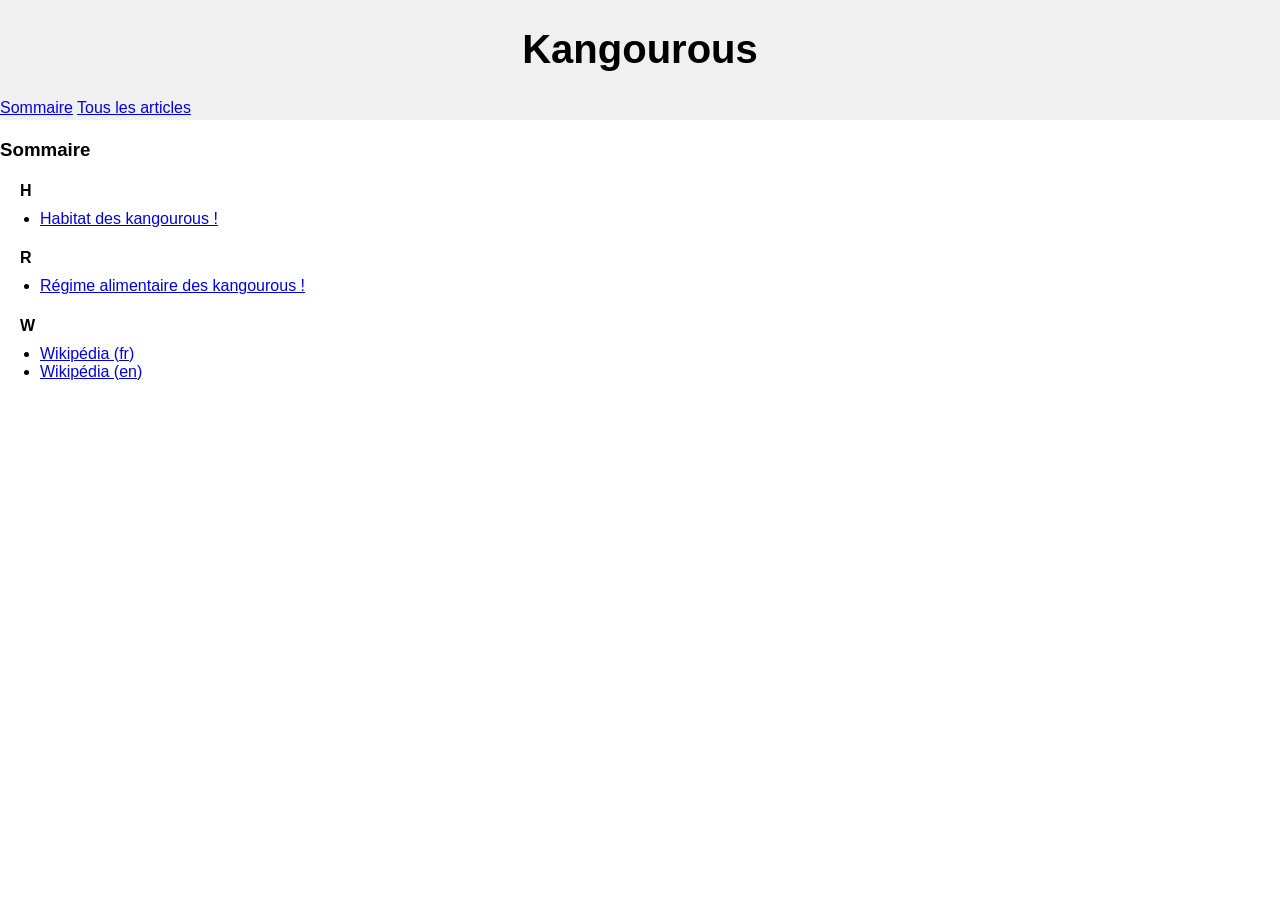
==== sommaire.html @ 30bef052 "Create a page for the "sommaire"" ====
<!DOCTYPE html>
<html>
    <head>
        <meta charset="utf-8">
        <meta name="viewport" content="width=device-width, initial-scale=1.0">
        <title>Sommaire | Blog</title>
        <link rel="stylesheet" type="text/css" href="style.css">
    </head>
    <body>
        
    <header>
        <h1>Kangourous</h1>
        <nav>
            <a href="sommaire.html">Sommaire</a>
            <a href="articles.html">Tous les articles</a>
        </nav>
    </header>

    <main>
        <section class="sommaire">
            <h3>Sommaire</h3>
            <nav>
                <h4>H</h4>
                <ul>
                    <li><a href="articles.html#second-post">Habitat des kangourous !</a></li>
                </ul>

                <h4>R</h4>
                <ul>
                    <li><a href="articles.html#premier-post">Régime alimentaire des kangourous !</a></li>
                </ul>

                <h4>W</h4>
                <ul>
                    <li><a href="https://fr.wikipedia.org/wiki/Kangourou">Wikipédia (fr)</a></li>
                    <li><a href="https://en.wikipedia.org/wiki/Kangaroo">Wikipédia (en)</a></li>
                </ul>
            </nav>
        </section>
    </main>
    
    </body>
</html>
---- style.css ----
body
{
    font-family: helvetica;
}
header
{
    position: fixed;
    top: 0;
    left: 0;
    width: 100%;
    height: 120px;
    background-color: #f0f0f0;
}
main
{
    position: fixed;
    top: 120px;
    left: 0;
    bottom: 0;
    width: 100%;
    overflow: auto;
}
h1
{
    font-size: 2.5em;
    text-align: center;
}

/* Article */

article h2
{
    margin-bottom: 0;
}
article h6
{
    margin-top: 0;
    font-style: italic;
}
.article-entete
{
    margin-left: 1%;
}
.article-main
{
    margin-left: 2%;
}

/* Bouton de retour en haut */

.retour-haut
{
    border: none;
    z-index: 100;
    position: fixed;
    bottom: 2%;
    right: 3%;
}
.retour-haut button
{
    border: none;
    border-radius: 7px;
    box-shadow: 3px 3px 3px #00f8e8;
    height: 50px;
    width: 75px;
    background-color: lightblue;
}
.retour-haut button:hover
{
    box-shadow: 2px 2px 2px #00f8e8;
    height: 45px;
    width: 72px;
}

/* Post */

#premier-post-kangourous
{
    width: 30%;
}

/* Sommaire */

.sommaire h4
{
    margin-bottom: 10px;
    margin-left: 20px;
}
.sommaire ul
{
    margin-top: 0;
}
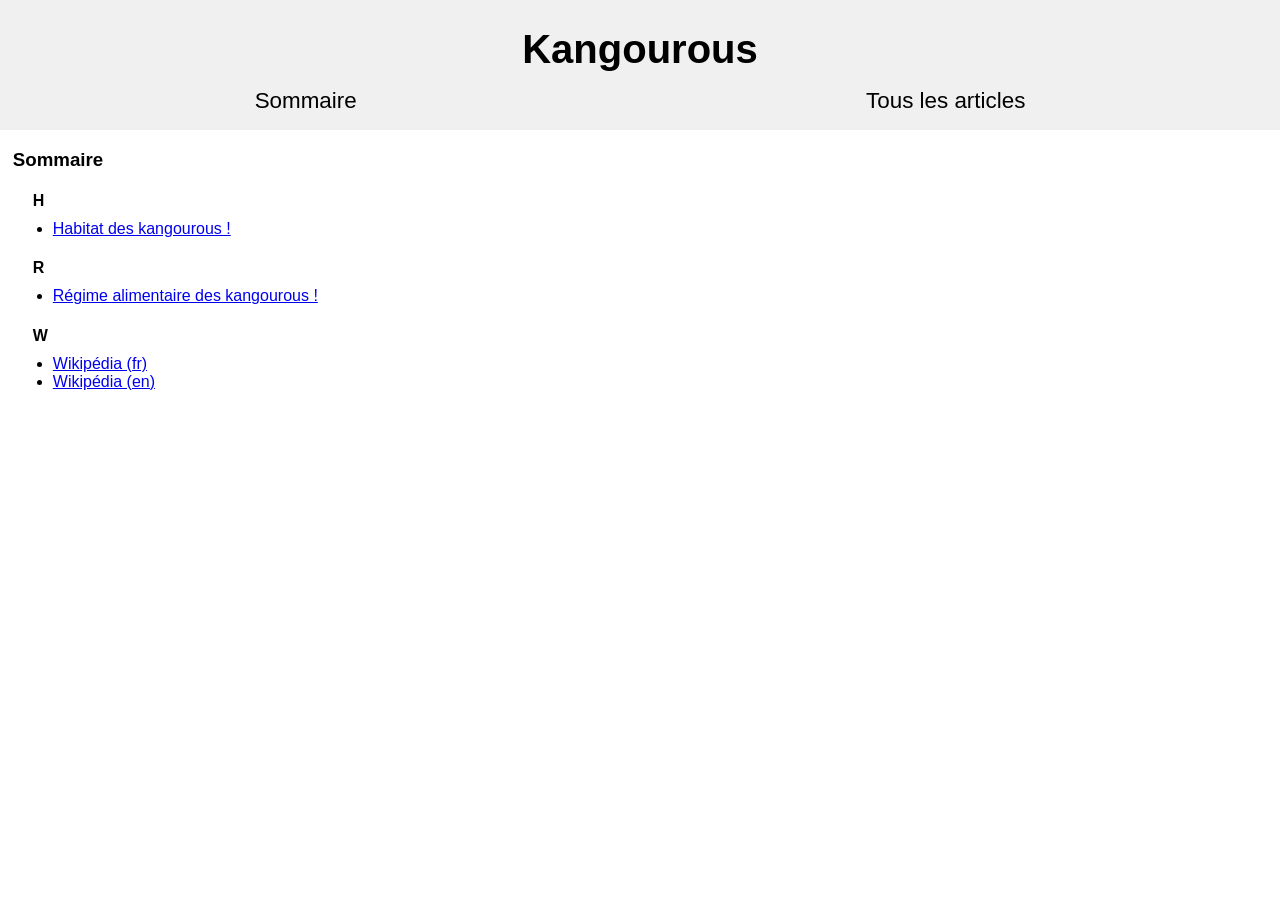
==== commit a66b4360: "Change false links" ====
--- a/sommaire.html
+++ b/sommaire.html
@@ -12,7 +12,7 @@
         <h1>Kangourous</h1>
         <nav>
             <a href="sommaire.html">Sommaire</a>
-            <a href="articles.html">Tous les articles</a>
+            <a href="index.html">Tous les articles</a>
         </nav>
     </header>
 
@@ -22,12 +22,12 @@
             <nav>
                 <h4>H</h4>
                 <ul>
-                    <li><a href="articles.html#second-post">Habitat des kangourous !</a></li>
+                    <li><a href="index.html#second-post">Habitat des kangourous !</a></li>
                 </ul>
 
                 <h4>R</h4>
                 <ul>
-                    <li><a href="articles.html#premier-post">Régime alimentaire des kangourous !</a></li>
+                    <li><a href="index.html#premier-post">Régime alimentaire des kangourous !</a></li>
                 </ul>
 
                 <h4>W</h4>
--- a/style.css
+++ b/style.css
@@ -2,32 +2,52 @@
 {
     font-family: helvetica;
 }
+main
+{
+    position: fixed;
+    top: 130px;
+    left: 0;
+    bottom: 0;
+    width: 100%;
+    overflow: auto;
+}
+
+/* Entête */
+
 header
 {
     position: fixed;
     top: 0;
     left: 0;
     width: 100%;
-    height: 120px;
+    height: 130px;
     background-color: #f0f0f0;
 }
-main
-{
-    position: fixed;
-    top: 120px;
-    left: 0;
-    bottom: 0;
-    width: 100%;
-    overflow: auto;
-}
-h1
+header h1
 {
     font-size: 2.5em;
     text-align: center;
+    margin-bottom: 16px
+}
+header nav a
+{
+    text-decoration: none;
+    color: black;
+    font-size: 1.4em;
+}
+header nav
+{
+    display: flex;
+    flex-flow: row wrap;
+    justify-content: space-around;
 }
 
 /* Article */
 
+article
+{
+    margin-bottom: 50px;
+}
 article h2
 {
     margin-bottom: 0;
@@ -81,6 +101,11 @@
 
 /* Sommaire */
 
+.sommaire
+{
+    margin-left: 1%;
+}
+
 .sommaire h4
 {
     margin-bottom: 10px;
@@ -90,4 +115,3 @@
 {
     margin-top: 0;
 }
-
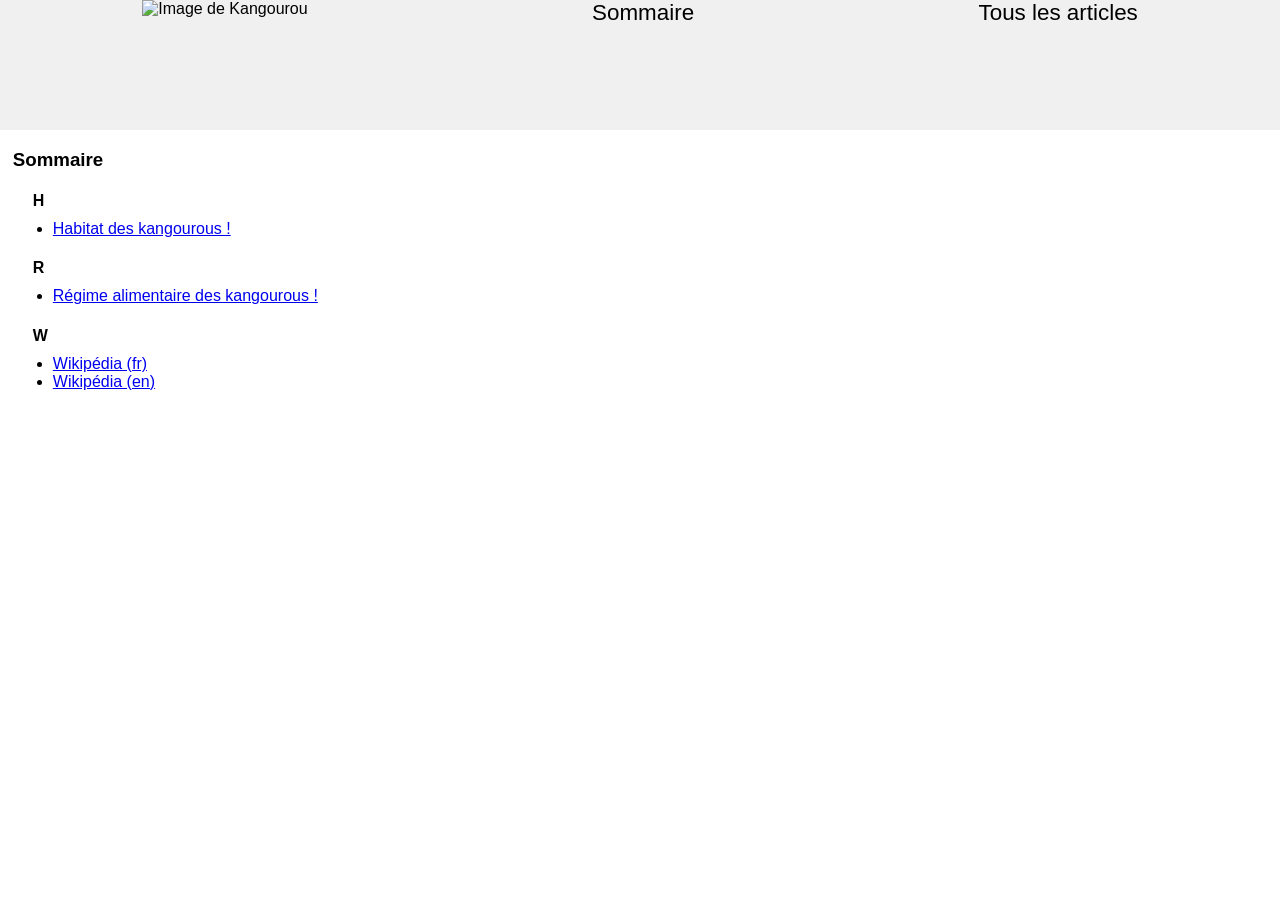
==== commit df0805de: "Update sommaire.html" ====
--- a/sommaire.html
+++ b/sommaire.html
@@ -5,12 +5,13 @@
         <meta name="viewport" content="width=device-width, initial-scale=1.0">
         <title>Sommaire | Blog</title>
         <link rel="stylesheet" type="text/css" href="style.css">
+        <link rel="stylesheet" type="text/css" href="mobile.css">
     </head>
     <body>
         
     <header>
-        <h1>Kangourous</h1>
         <nav>
+            <img src="https://media.australian.museum/media/dd/images/eastern_grey_kangaroo.8d02488.width-1200.9c5f1b8.jpg" alt="Image de Kangourou" id="logo">
             <a href="sommaire.html">Sommaire</a>
             <a href="index.html">Tous les articles</a>
         </nav>
@@ -38,6 +39,6 @@
             </nav>
         </section>
     </main>
-    
+
     </body>
 </html>
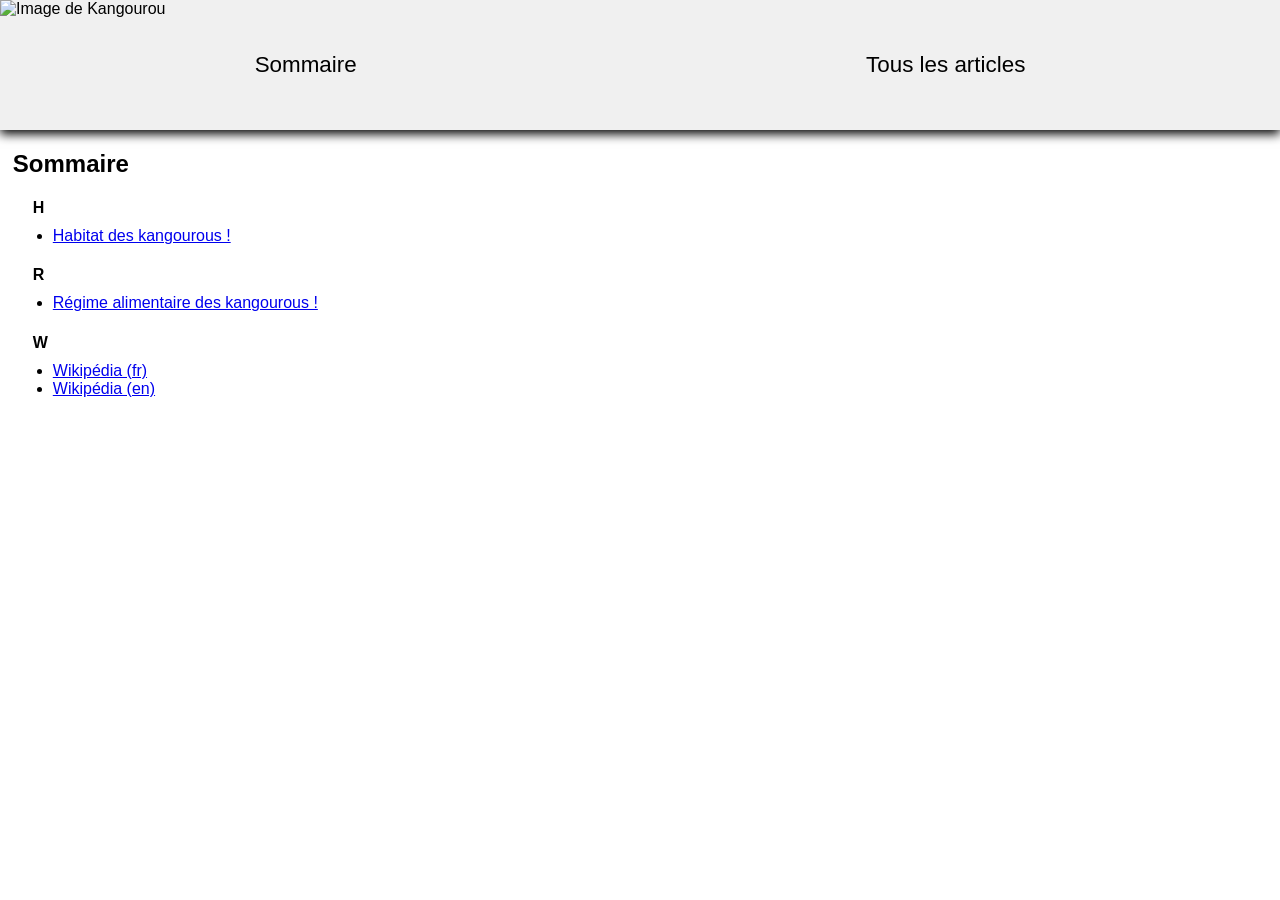
==== commit e5ad0727: "Add a icone" ====
--- a/sommaire.html
+++ b/sommaire.html
@@ -4,6 +4,7 @@
         <meta charset="utf-8">
         <meta name="viewport" content="width=device-width, initial-scale=1.0">
         <title>Sommaire | Blog</title>
+        <link rel="icon" href="img/favicon.png">
         <link rel="stylesheet" type="text/css" href="style.css">
         <link rel="stylesheet" type="text/css" href="mobile.css">
     </head>
@@ -19,7 +20,7 @@
 
     <main>
         <section class="sommaire">
-            <h3>Sommaire</h3>
+            <h2>Sommaire</h2>
             <nav>
                 <h4>H</h4>
                 <ul>
--- a/style.css
+++ b/style.css
@@ -22,12 +22,7 @@
     width: 100%;
     height: 130px;
     background-color: #f0f0f0;
-}
-header h1
-{
-    font-size: 2.5em;
-    text-align: center;
-    margin-bottom: 16px
+    box-shadow: 0px 4px 10px black;
 }
 header nav a
 {
@@ -40,6 +35,16 @@
     display: flex;
     flex-flow: row wrap;
     justify-content: space-around;
+    align-items: center;
+    height: 100%;
+}
+#logo
+{
+    height: 130px;
+    position: fixed;
+    top: 0;
+    left: 0;
+    z-index: 100;
 }
 
 /* Article */
@@ -60,10 +65,12 @@
 .article-entete
 {
     margin-left: 1%;
+    margin-right: 2%;
 }
 .article-main
 {
     margin-left: 2%;
+    margin-right: 2%;
 }
 
 /* Bouton de retour en haut */
@@ -97,6 +104,7 @@
 #premier-post-kangourous
 {
     width: 30%;
+    box-shadow: 3px 3px 3px black;
 }
 
 /* Sommaire */
--- a/mobile.css
+++ b/mobile.css
@@ -0,0 +1,124 @@
+@media only screen and (max-width: 1080px) 
+{
+    body
+    {
+        font-family: helvetica;
+    }
+    main
+    {
+        position: fixed;
+        top: 40px;
+        left: 0;
+        bottom: 0;
+        width: 100%;
+        overflow: auto;
+    }
+
+    /* Entête */
+
+    header
+    {
+        position: fixed;
+        top: 0;
+        left: 0;
+        width: 100%;
+        height: 40px;
+        background-color: #f0f0f0;
+        box-shadow: 0px 4px 10px black;
+    }
+    header nav a
+    {
+        text-decoration: none;
+        color: black;
+        font-size: 1.4em;
+    }
+    header nav
+    {
+        display: flex;
+        flex-flow: row wrap;
+        justify-content: space-around;
+        align-items: center;
+        height: 100%;
+    }
+    #logo
+    {
+        display: none;
+    }
+
+    /* Article */
+
+    article
+    {
+        margin-bottom: 50px;
+    }
+    article h2
+    {
+        margin-bottom: 0;
+    }
+    article h6
+    {
+        margin-top: 0;
+        font-style: italic;
+    }
+    .article-entete
+    {
+        margin-left: 1%;
+        margin-right: 2%;
+    }
+    .article-main
+    {
+        margin-left: 2%;
+        margin-right: 2%;
+    }
+
+    /* Bouton de retour en haut */
+
+    .retour-haut
+    {
+        border: none;
+        z-index: 100;
+        position: fixed;
+        bottom: 2%;
+        right: 3%;
+    }
+    .retour-haut button
+    {
+        border: none;
+        border-radius: 7px;
+        box-shadow: 3px 3px 3px #00f8e8;
+        height: 50px;
+        width: 75px;
+        background-color: lightblue;
+    }
+    .retour-haut button:hover
+    {
+        box-shadow: 2px 2px 2px #00f8e8;
+        height: 45px;
+        width: 72px;
+    }
+
+    /* Post */
+
+    #premier-post-kangourous
+    {
+        width: 100%;
+        box-shadow: 3px 3px 3px black;
+    }
+
+    /* Sommaire */
+
+    .sommaire
+    {
+        margin-left: 1%;
+    }
+
+    .sommaire h4
+    {
+        margin-bottom: 10px;
+        margin-left: 20px;
+    }
+    .sommaire ul
+    {
+        margin-top: 0;
+    }
+}
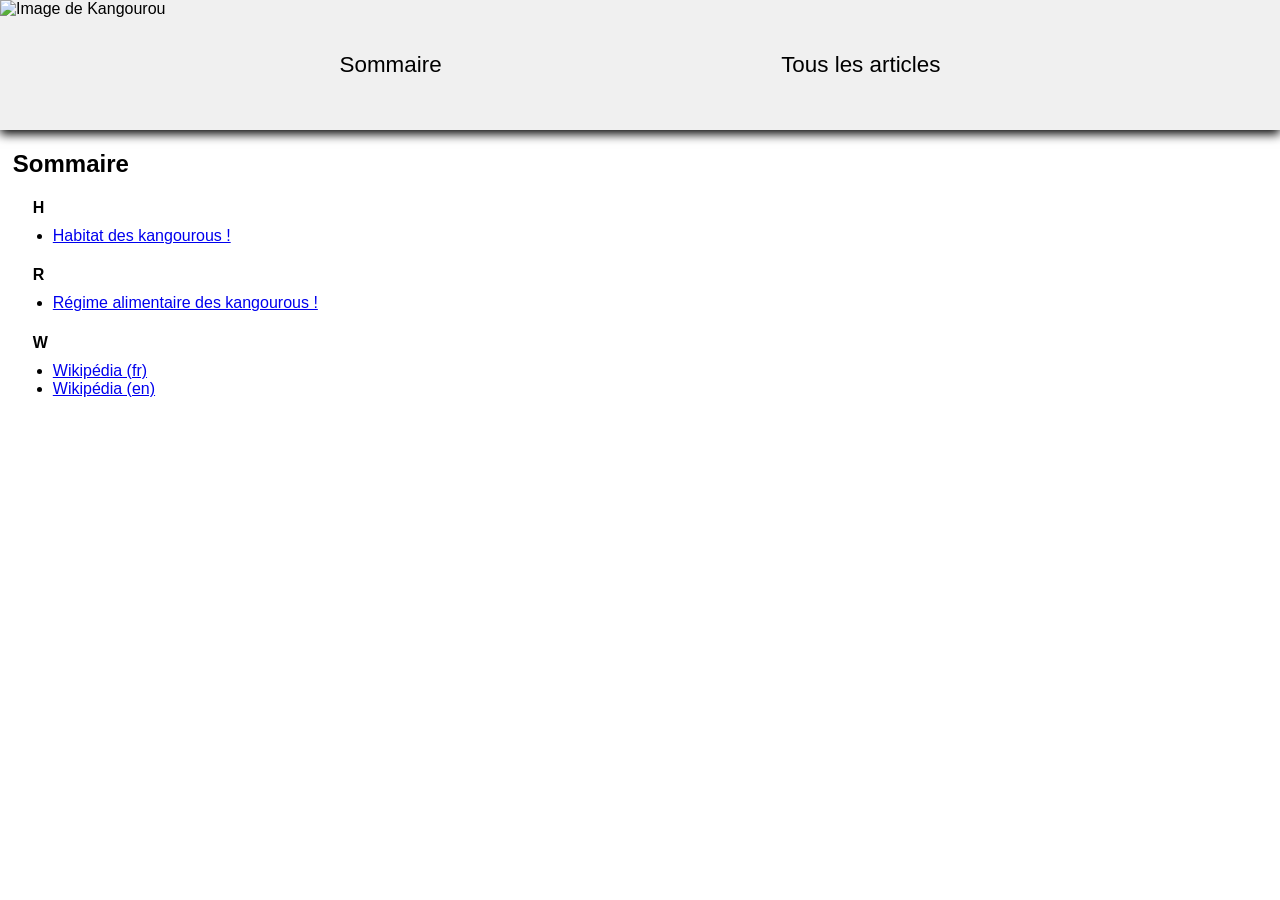
==== commit 20b1cd49: "Update" ====
--- a/sommaire.html
+++ b/sommaire.html
@@ -40,6 +40,5 @@
             </nav>
         </section>
     </main>
-
     </body>
 </html>
--- a/style.css
+++ b/style.css
@@ -34,7 +34,7 @@
 {
     display: flex;
     flex-flow: row wrap;
-    justify-content: space-around;
+    justify-content: space-evenly;
     align-items: center;
     height: 100%;
 }
@@ -56,6 +56,8 @@
 article h2
 {
     margin-bottom: 0;
+    margin-top: 0;
+    padding-top: 10px;
 }
 article h6
 {
--- a/mobile.css
+++ b/mobile.css
@@ -1,4 +1,4 @@
-@media only screen and (max-width: 1080px) 
+@media only screen and (max-width: 1080px) and (orientation: portrait)
 {
     body
     {
@@ -49,11 +49,13 @@
 
     article
     {
-        margin-bottom: 50px;
+        margin-bottom: 20px;
     }
     article h2
     {
         margin-bottom: 0;
+        margin-top: 0;
+        padding-top: 10px;
     }
     article h6
     {
@@ -62,6 +64,7 @@
     }
     .article-entete
     {
+        text-align: right;
         margin-left: 1%;
         margin-right: 2%;
     }
@@ -69,6 +72,7 @@
     {
         margin-left: 2%;
         margin-right: 2%;
+        text-align: justify;
     }
 
     /* Bouton de retour en haut */
@@ -86,16 +90,12 @@
         border: none;
         border-radius: 7px;
         box-shadow: 3px 3px 3px #00f8e8;
-        height: 50px;
-        width: 75px;
-        background-color: lightblue;
-    }
-    .retour-haut button:hover
-    {
-        box-shadow: 2px 2px 2px #00f8e8;
         height: 45px;
         width: 72px;
-    }
+        background-color: lightblue;
+    }
+    .retour-haut button:hover
+    {}
 
     /* Post */
 
@@ -121,4 +121,129 @@
     {
         margin-top: 0;
     }
-}+}
+
+@media only screen and (max-width: 1080px) and (orientation: landscape)
+{
+    body
+    {
+        font-family: helvetica;
+    }
+    main
+    {
+        position: fixed;
+        top: 40px;
+        left: 0;
+        bottom: 0;
+        width: 100%;
+        overflow: auto;
+    }
+
+    /* Entête */
+
+    header
+    {
+        position: fixed;
+        top: 0;
+        left: 0;
+        width: 100%;
+        height: 40px;
+        background-color: #f0f0f0;
+        box-shadow: 0px 4px 10px black;
+    }
+    header nav a
+    {
+        text-decoration: none;
+        color: black;
+        font-size: 1.4em;
+    }
+    header nav
+    {
+        display: flex;
+        flex-flow: row wrap;
+        justify-content: space-around;
+        align-items: center;
+        height: 100%;
+    }
+    #logo
+    {
+        display: none;
+    }
+
+    /* Article */
+
+    article
+    {
+        margin-bottom: 10px;
+    }
+    article h2
+    {
+        margin-bottom: 0;
+        margin-top: 0;
+        padding-top: 10px;
+    }
+    article h6
+    {
+        margin-top: 0;
+        font-style: italic;
+    }
+    .article-entete
+    {
+        margin-left: 1%;
+        margin-right: 2%;
+    }
+    .article-main
+    {
+        margin-left: 2%;
+        margin-right: 2%;
+        text-align: justify;
+    }
+
+    /* Bouton de retour en haut */
+
+    .retour-haut
+    {
+        border: none;
+        z-index: 100;
+        position: fixed;
+        bottom: 2%;
+        right: 3%;
+    }
+    .retour-haut button
+    {
+        border: none;
+        border-radius: 7px;
+        box-shadow: 3px 3px 3px #00f8e8;
+        height: 45px;
+        width: 72px;
+        background-color: lightblue;
+    }
+
+    /* Post */
+
+    #premier-post-kangourous
+    {
+        display: block;
+        margin-right: auto;
+        margin-left: auto;
+        width: 50%;
+        box-shadow: 3px 3px 3px black;
+    }
+
+    /* Sommaire */
+
+    .sommaire
+    {
+        margin-left: 1%;
+    }
+
+    .sommaire h4
+    {
+        margin-bottom: 10px;
+        margin-left: 20px;
+    }
+    .sommaire ul
+    {
+        margin-top: 0;
+    }
+}
